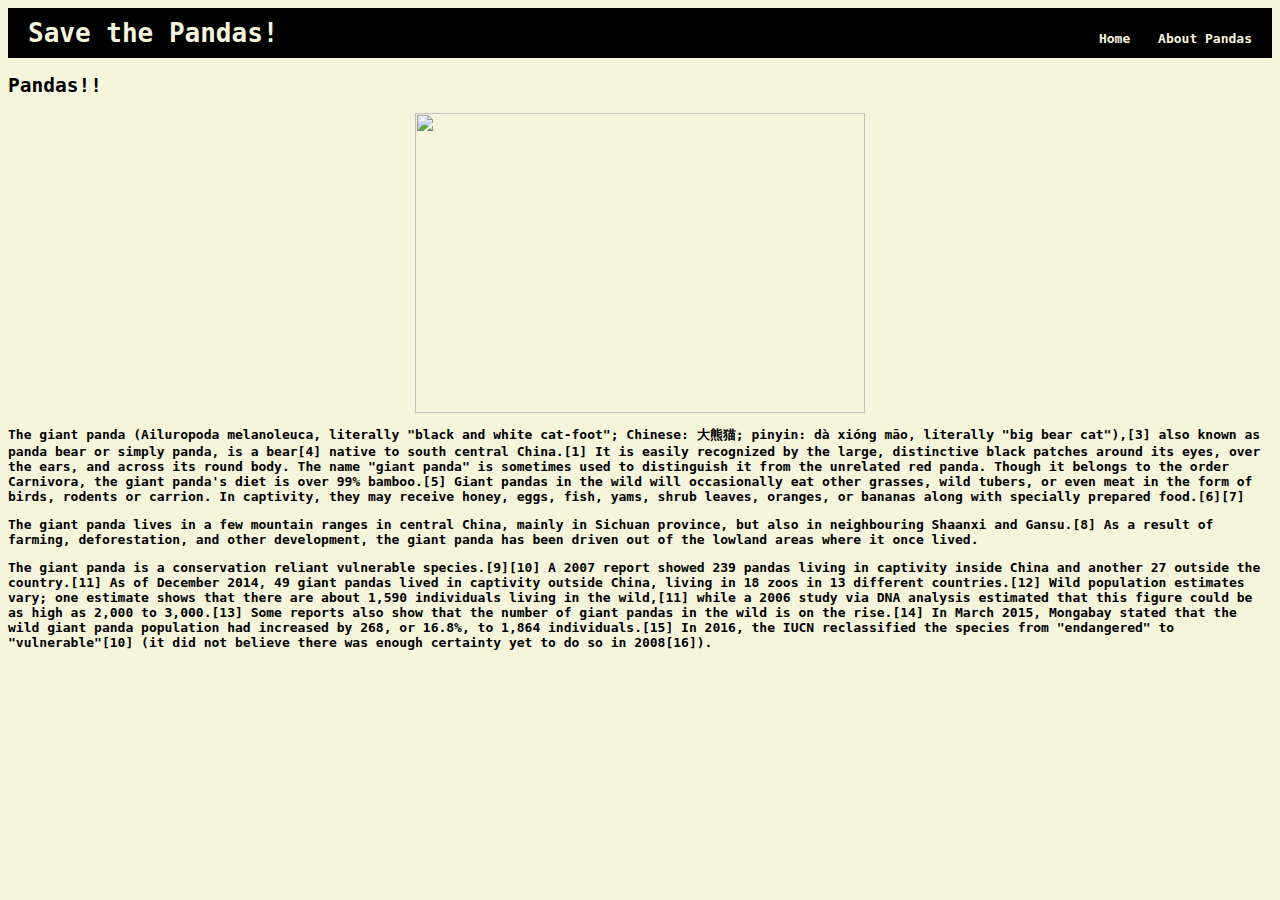
==== about_pandas.html @ c317b00e "Fixed the nav_bar on Pandas" ====
<!DOCTYPE html>
<html lang="en">
<head>
  <meta charset="UTF-8">
  <meta name="viewport" content="width=device-width, initial-scale=1.0">
  <meta http-equiv="X-UA-Compatible" content="ie=edge">
  <title>Document</title>
  <link rel="stylesheet" href="style.css">
</head>
<body>
  <header class="web-head">
    <h1><a href="index.html">Save the Pandas!</a></h1>
    <ul>
      <li><a href="index.html">Home</a></li>
      <li><a href="about_pandas.html">About Pandas</a></li>
    </ul>
  </header>
  <h2 class="about_panda_title">Pandas!!</h2>
  <img class="panda_pic" src="https://i.ytimg.com/vi/4NJlUribp3c/maxresdefault.jpg">

  <p>The giant panda (Ailuropoda melanoleuca, literally "black and white cat-foot"; Chinese: 大熊猫; pinyin: dà xióng māo, literally "big bear cat"),[3] also known as panda bear or simply panda, is a bear[4] native to south central China.[1] It is easily recognized by the large, distinctive black patches around its eyes, over the ears, and across its round body. The name "giant panda" is sometimes used to distinguish it from the unrelated red panda. Though it belongs to the order Carnivora, the giant panda's diet is over 99% bamboo.[5] Giant pandas in the wild will occasionally eat other grasses, wild tubers, or even meat in the form of birds, rodents or carrion. In captivity, they may receive honey, eggs, fish, yams, shrub leaves, oranges, or bananas along with specially prepared food.[6][7]</p>

  <p>The giant panda lives in a few mountain ranges in central China, mainly in Sichuan province, but also in neighbouring Shaanxi and Gansu.[8] As a result of farming, deforestation, and other development, the giant panda has been driven out of the lowland areas where it once lived.</p>

  <p>The giant panda is a conservation reliant vulnerable species.[9][10] A 2007 report showed 239 pandas living in captivity inside China and another 27 outside the country.[11] As of December 2014, 49 giant pandas lived in captivity outside China, living in 18 zoos in 13 different countries.[12] Wild population estimates vary; one estimate shows that there are about 1,590 individuals living in the wild,[11] while a 2006 study via DNA analysis estimated that this figure could be as high as 2,000 to 3,000.[13] Some reports also show that the number of giant pandas in the wild is on the rise.[14] In March 2015, Mongabay stated that the wild giant panda population had increased by 268, or 16.8%, to 1,864 individuals.[15] In 2016, the IUCN reclassified the species from "endangered" to "vulnerable"[10] (it did not believe there was enough certainty yet to do so in 2008[16]).</p>
</body>
</html>
---- style.css ----
body {
  background-color: beige;
  color: black;
  font-weight: bolder;
  font-family: monospace;
}

img {
  text-align: center;
  display: block;
  margin: auto;
  width: 50%;
>>>>>>> master
}

.panda_pic {
  height: 300px;
  width: 450px;
}

.web-head {
  background-color: black;
  padding: 10px 10px 10px 10px;
}

h1 a {
  text-decoration: none;
  color: beige;
  display: inline-block;
  padding: 0 10px;
}
li {
  display: inline;
}

h1 a {
  text-decoration: none;
  color: beige;
  display: inline-block;
  padding: 0 10px;
}

ul li a {
  text-decoration: none;
  color: beige;
  display: inline-block;
  padding: 0 10px;
}
/*
h2 {
  color: beige;
}*/

ul {
  float: right;
}

h1 {
  display: inline;
  pa
}
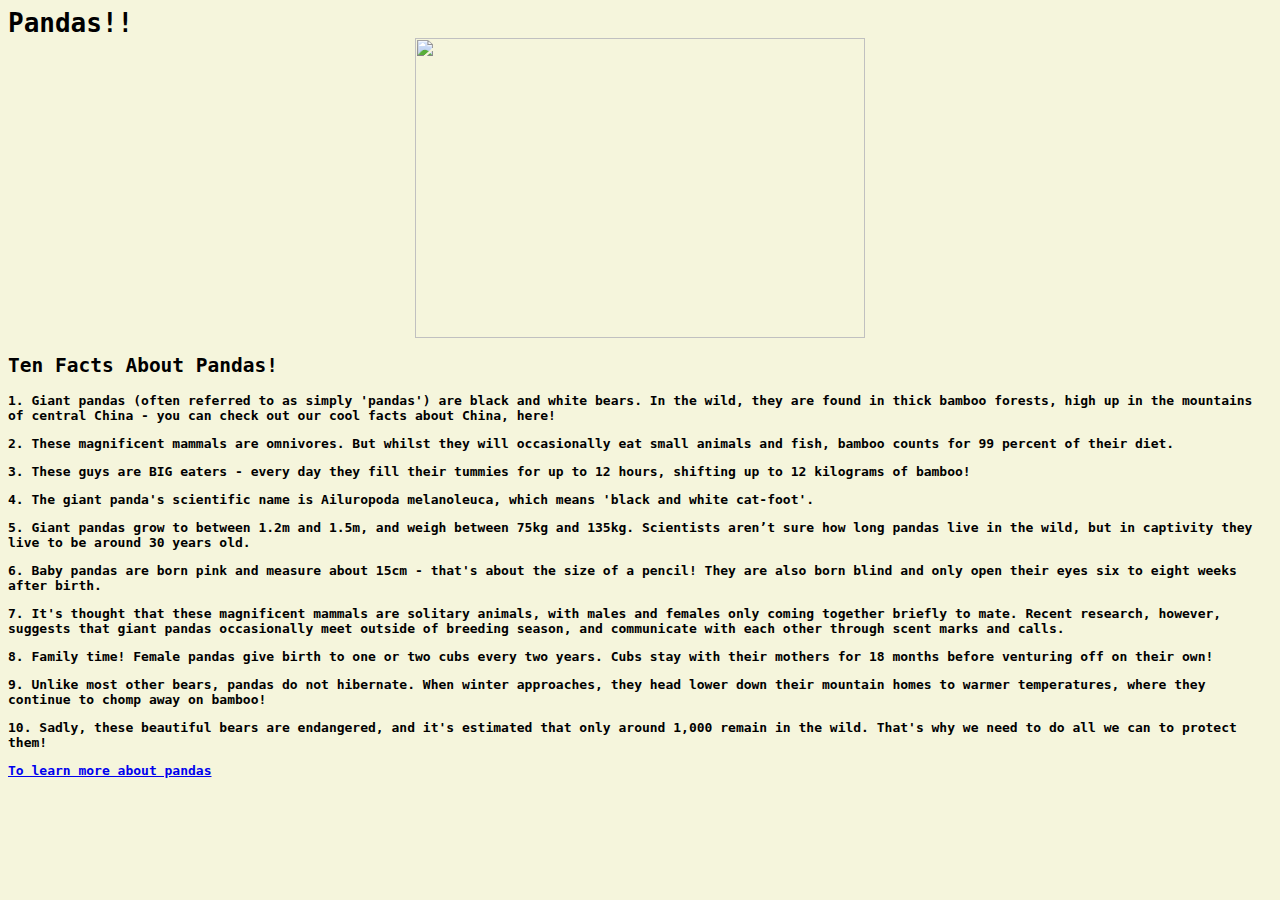
==== commit f7d6fb5a: "paragraphs changed" ====
--- a/about_pandas.html
+++ b/about_pandas.html
@@ -4,24 +4,34 @@
   <meta charset="UTF-8">
   <meta name="viewport" content="width=device-width, initial-scale=1.0">
   <meta http-equiv="X-UA-Compatible" content="ie=edge">
-  <title>Document</title>
+  <title>Save the pandas - About Pandas</title>
   <link rel="stylesheet" href="style.css">
 </head>
 <body>
-  <header class="web-head">
-    <h1><a href="index.html">Save the Pandas!</a></h1>
-    <ul>
-      <li><a href="index.html">Home</a></li>
-      <li><a href="about_pandas.html">About Pandas</a></li>
-    </ul>
-  </header>
-  <h2 class="about_panda_title">Pandas!!</h2>
+  <h1 class="about_panda_title">Pandas!!</h1>
   <img class="panda_pic" src="https://i.ytimg.com/vi/4NJlUribp3c/maxresdefault.jpg">
+  <h2>Ten Facts About Pandas!</h2>
 
-  <p>The giant panda (Ailuropoda melanoleuca, literally "black and white cat-foot"; Chinese: 大熊猫; pinyin: dà xióng māo, literally "big bear cat"),[3] also known as panda bear or simply panda, is a bear[4] native to south central China.[1] It is easily recognized by the large, distinctive black patches around its eyes, over the ears, and across its round body. The name "giant panda" is sometimes used to distinguish it from the unrelated red panda. Though it belongs to the order Carnivora, the giant panda's diet is over 99% bamboo.[5] Giant pandas in the wild will occasionally eat other grasses, wild tubers, or even meat in the form of birds, rodents or carrion. In captivity, they may receive honey, eggs, fish, yams, shrub leaves, oranges, or bananas along with specially prepared food.[6][7]</p>
+  <p>1. Giant pandas (often referred to as simply 'pandas') are black and white bears. In the wild, they are found in thick bamboo forests, high up in the mountains of central China - you can check out our cool facts about China, here! </p>
 
-  <p>The giant panda lives in a few mountain ranges in central China, mainly in Sichuan province, but also in neighbouring Shaanxi and Gansu.[8] As a result of farming, deforestation, and other development, the giant panda has been driven out of the lowland areas where it once lived.</p>
+  <p>2. These magnificent mammals are omnivores. But whilst they will occasionally eat small animals and fish, bamboo counts for 99 percent of their diet.</p>
 
-  <p>The giant panda is a conservation reliant vulnerable species.[9][10] A 2007 report showed 239 pandas living in captivity inside China and another 27 outside the country.[11] As of December 2014, 49 giant pandas lived in captivity outside China, living in 18 zoos in 13 different countries.[12] Wild population estimates vary; one estimate shows that there are about 1,590 individuals living in the wild,[11] while a 2006 study via DNA analysis estimated that this figure could be as high as 2,000 to 3,000.[13] Some reports also show that the number of giant pandas in the wild is on the rise.[14] In March 2015, Mongabay stated that the wild giant panda population had increased by 268, or 16.8%, to 1,864 individuals.[15] In 2016, the IUCN reclassified the species from "endangered" to "vulnerable"[10] (it did not believe there was enough certainty yet to do so in 2008[16]).</p>
+  <p>3. These guys are BIG eaters - every day they fill their tummies for up to 12 hours, shifting up to 12 kilograms of bamboo!</p>
+
+  <p>4. The giant panda's scientific name is Ailuropoda melanoleuca, which means 'black and white cat-foot'.</p>
+
+  <p>5. Giant pandas grow to between 1.2m and 1.5m, and weigh between 75kg and 135kg. Scientists aren’t sure how long pandas live in the wild, but in captivity they live to be around 30 years old.<p>
+
+  <p>6. Baby pandas are born pink and measure about 15cm - that's about the size of a pencil! They are also born blind and only open their eyes six to eight weeks after birth.</p>
+
+  <p>7. It's thought that these magnificent mammals are solitary animals, with males and females only coming together briefly to mate. Recent research, however, suggests that giant pandas occasionally meet outside of breeding season, and communicate with each other through scent marks and calls.</p>
+
+  <p>8. Family time! Female pandas give birth to one or two cubs every two years. Cubs stay with their mothers for 18 months before venturing off on their own!</p>
+
+  <p>9. Unlike most other bears, pandas do not hibernate. When winter approaches, they head lower down their mountain homes to warmer temperatures, where they continue to chomp away on bamboo!</p>
+
+  <p>10. Sadly, these beautiful bears are endangered, and it's estimated that only around 1,000 remain in the wild. That's why we need to do all we can to protect them!</p>
+
+  <p><a href="https://en.wikipedia.org/wiki/Giant_panda">To learn more about pandas</a></p>
 </body>
 </html>
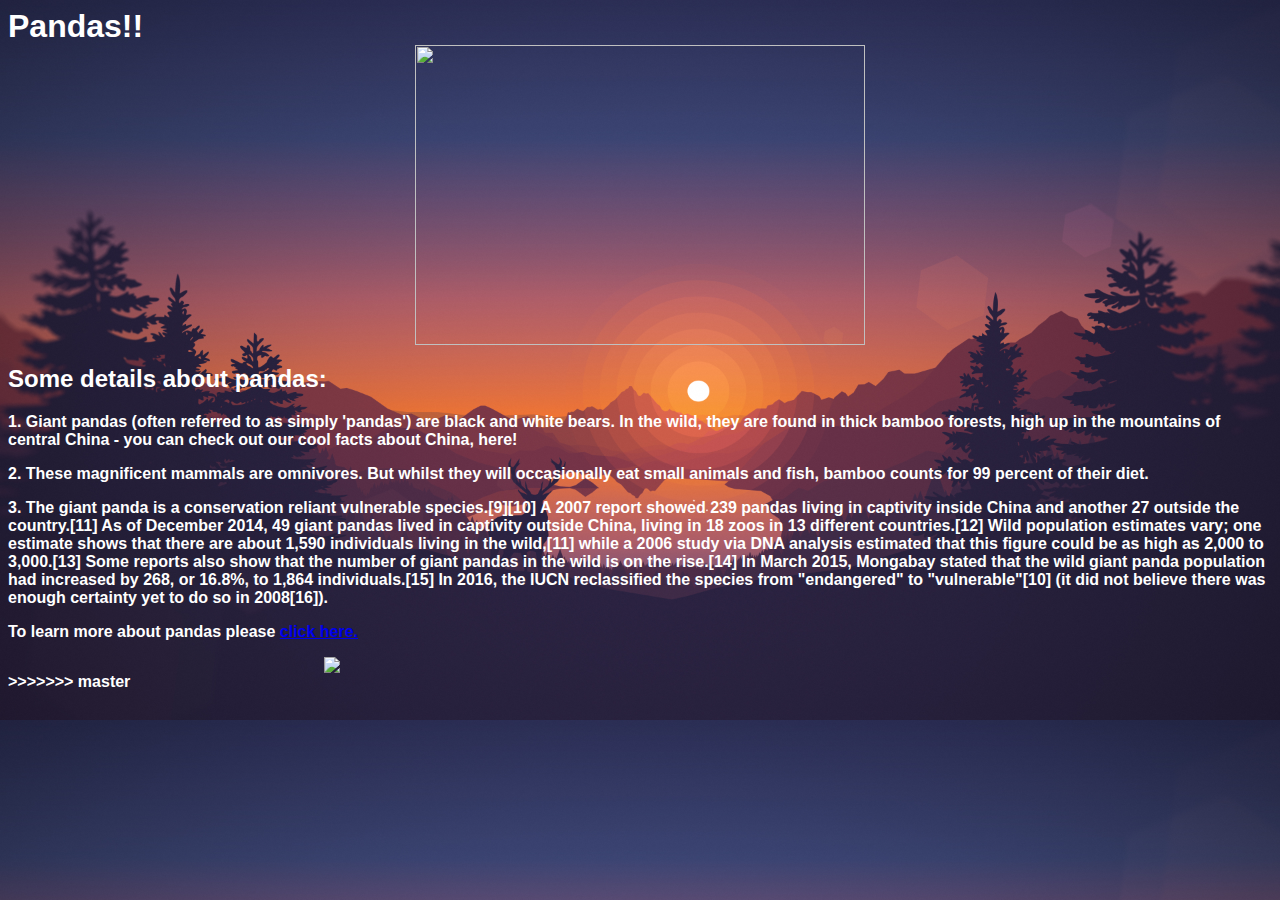
==== commit 7055db8a: "fixed conflict" ====
--- a/about_pandas.html
+++ b/about_pandas.html
@@ -10,28 +10,18 @@
 <body>
   <h1 class="about_panda_title">Pandas!!</h1>
   <img class="panda_pic" src="https://i.ytimg.com/vi/4NJlUribp3c/maxresdefault.jpg">
-  <h2>Ten Facts About Pandas!</h2>
+  <h2>Some details about pandas: </h2>
 
   <p>1. Giant pandas (often referred to as simply 'pandas') are black and white bears. In the wild, they are found in thick bamboo forests, high up in the mountains of central China - you can check out our cool facts about China, here! </p>
 
   <p>2. These magnificent mammals are omnivores. But whilst they will occasionally eat small animals and fish, bamboo counts for 99 percent of their diet.</p>
 
-  <p>3. These guys are BIG eaters - every day they fill their tummies for up to 12 hours, shifting up to 12 kilograms of bamboo!</p>
+  <p>3. The giant panda is a conservation reliant vulnerable species.[9][10] A 2007 report showed 239 pandas living in captivity inside China and another 27 outside the country.[11] As of December 2014, 49 giant pandas lived in captivity outside China, living in 18 zoos in 13 different countries.[12] Wild population estimates vary; one estimate shows that there are about 1,590 individuals living in the wild,[11] while a 2006 study via DNA analysis estimated that this figure could be as high as 2,000 to 3,000.[13] Some reports also show that the number of giant pandas in the wild is on the rise.[14] In March 2015, Mongabay stated that the wild giant panda population had increased by 268, or 16.8%, to 1,864 individuals.[15] In 2016, the IUCN reclassified the species from "endangered" to "vulnerable"[10] (it did not believe there was enough certainty yet to do so in 2008[16]).</p>
 
-  <p>4. The giant panda's scientific name is Ailuropoda melanoleuca, which means 'black and white cat-foot'.</p>
-
-  <p>5. Giant pandas grow to between 1.2m and 1.5m, and weigh between 75kg and 135kg. Scientists aren’t sure how long pandas live in the wild, but in captivity they live to be around 30 years old.<p>
-
-  <p>6. Baby pandas are born pink and measure about 15cm - that's about the size of a pencil! They are also born blind and only open their eyes six to eight weeks after birth.</p>
-
-  <p>7. It's thought that these magnificent mammals are solitary animals, with males and females only coming together briefly to mate. Recent research, however, suggests that giant pandas occasionally meet outside of breeding season, and communicate with each other through scent marks and calls.</p>
-
-  <p>8. Family time! Female pandas give birth to one or two cubs every two years. Cubs stay with their mothers for 18 months before venturing off on their own!</p>
-
-  <p>9. Unlike most other bears, pandas do not hibernate. When winter approaches, they head lower down their mountain homes to warmer temperatures, where they continue to chomp away on bamboo!</p>
-
-  <p>10. Sadly, these beautiful bears are endangered, and it's estimated that only around 1,000 remain in the wild. That's why we need to do all we can to protect them!</p>
-
-  <p><a href="https://en.wikipedia.org/wiki/Giant_panda">To learn more about pandas</a></p>
+  <p>To learn more about pandas please <a href="https://en.wikipedia.org/wiki/Giant_panda" >click here.</a>  </p>
+  <div class="panda">
+    <img src ="http://www.topinspired.com/wp-content/uploads/2013/11/o-PANDA-CUB-900.jpg">
+  </div>
+>>>>>>> master
 </body>
 </html>
--- a/style.css
+++ b/style.css
@@ -1,8 +1,9 @@
 body {
-  background-color: beige;
-  color: black;
+  background-image: url(Pics/lake.jpg);
+  color: white;
   font-weight: bolder;
-  font-family: monospace;
+  font-family: Arial;
+  background-size: cover;
 }
 
 img {
@@ -10,7 +11,7 @@
   display: block;
   margin: auto;
   width: 50%;
->>>>>>> master
+
 }
 
 .panda_pic {
@@ -19,7 +20,7 @@
 }
 
 .web-head {
-  background-color: black;
+  /*background-color: black;*/
   padding: 10px 10px 10px 10px;
 }
 
@@ -46,10 +47,6 @@
   display: inline-block;
   padding: 0 10px;
 }
-/*
-h2 {
-  color: beige;
-}*/
 
 ul {
   float: right;
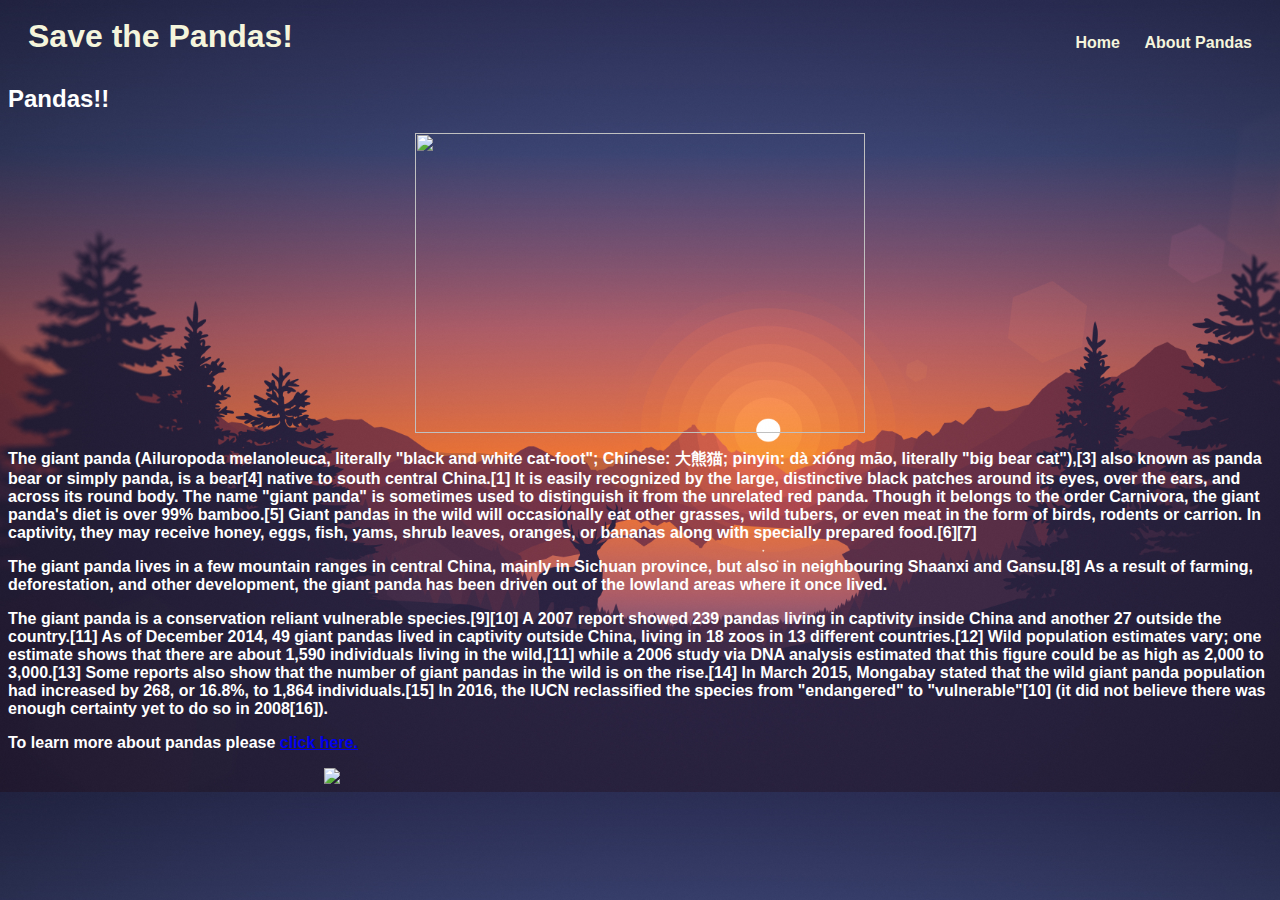
==== commit 4bc7c008: "Merge pull request #7 from alexmancheno/HL_V3" ====
--- a/about_pandas.html
+++ b/about_pandas.html
@@ -4,24 +4,29 @@
   <meta charset="UTF-8">
   <meta name="viewport" content="width=device-width, initial-scale=1.0">
   <meta http-equiv="X-UA-Compatible" content="ie=edge">
-  <title>Save the pandas - About Pandas</title>
+  <title>Document</title>
   <link rel="stylesheet" href="style.css">
 </head>
 <body>
-  <h1 class="about_panda_title">Pandas!!</h1>
+  <header class="web-head">
+    <h1><a href="index.html">Save the Pandas!</a></h1>
+    <ul>
+      <li><a href="index.html">Home</a></li>
+      <li><a href="about_pandas.html">About Pandas</a></li>
+    </ul>
+  </header>
+  <h2 class="about_panda_title">Pandas!!</h2>
   <img class="panda_pic" src="https://i.ytimg.com/vi/4NJlUribp3c/maxresdefault.jpg">
-  <h2>Some details about pandas: </h2>
 
-  <p>1. Giant pandas (often referred to as simply 'pandas') are black and white bears. In the wild, they are found in thick bamboo forests, high up in the mountains of central China - you can check out our cool facts about China, here! </p>
+  <p>The giant panda (Ailuropoda melanoleuca, literally "black and white cat-foot"; Chinese: 大熊猫; pinyin: dà xióng māo, literally "big bear cat"),[3] also known as panda bear or simply panda, is a bear[4] native to south central China.[1] It is easily recognized by the large, distinctive black patches around its eyes, over the ears, and across its round body. The name "giant panda" is sometimes used to distinguish it from the unrelated red panda. Though it belongs to the order Carnivora, the giant panda's diet is over 99% bamboo.[5] Giant pandas in the wild will occasionally eat other grasses, wild tubers, or even meat in the form of birds, rodents or carrion. In captivity, they may receive honey, eggs, fish, yams, shrub leaves, oranges, or bananas along with specially prepared food.[6][7]</p>
 
-  <p>2. These magnificent mammals are omnivores. But whilst they will occasionally eat small animals and fish, bamboo counts for 99 percent of their diet.</p>
+  <p>The giant panda lives in a few mountain ranges in central China, mainly in Sichuan province, but also in neighbouring Shaanxi and Gansu.[8] As a result of farming, deforestation, and other development, the giant panda has been driven out of the lowland areas where it once lived.</p>
 
-  <p>3. The giant panda is a conservation reliant vulnerable species.[9][10] A 2007 report showed 239 pandas living in captivity inside China and another 27 outside the country.[11] As of December 2014, 49 giant pandas lived in captivity outside China, living in 18 zoos in 13 different countries.[12] Wild population estimates vary; one estimate shows that there are about 1,590 individuals living in the wild,[11] while a 2006 study via DNA analysis estimated that this figure could be as high as 2,000 to 3,000.[13] Some reports also show that the number of giant pandas in the wild is on the rise.[14] In March 2015, Mongabay stated that the wild giant panda population had increased by 268, or 16.8%, to 1,864 individuals.[15] In 2016, the IUCN reclassified the species from "endangered" to "vulnerable"[10] (it did not believe there was enough certainty yet to do so in 2008[16]).</p>
+  <p>The giant panda is a conservation reliant vulnerable species.[9][10] A 2007 report showed 239 pandas living in captivity inside China and another 27 outside the country.[11] As of December 2014, 49 giant pandas lived in captivity outside China, living in 18 zoos in 13 different countries.[12] Wild population estimates vary; one estimate shows that there are about 1,590 individuals living in the wild,[11] while a 2006 study via DNA analysis estimated that this figure could be as high as 2,000 to 3,000.[13] Some reports also show that the number of giant pandas in the wild is on the rise.[14] In March 2015, Mongabay stated that the wild giant panda population had increased by 268, or 16.8%, to 1,864 individuals.[15] In 2016, the IUCN reclassified the species from "endangered" to "vulnerable"[10] (it did not believe there was enough certainty yet to do so in 2008[16]).</p>
 
   <p>To learn more about pandas please <a href="https://en.wikipedia.org/wiki/Giant_panda" >click here.</a>  </p>
   <div class="panda">
     <img src ="http://www.topinspired.com/wp-content/uploads/2013/11/o-PANDA-CUB-900.jpg">
   </div>
->>>>>>> master
 </body>
 </html>
--- a/style.css
+++ b/style.css
@@ -47,6 +47,10 @@
   display: inline-block;
   padding: 0 10px;
 }
+/*
+h2 {
+  color: beige;
+}*/
 
 ul {
   float: right;
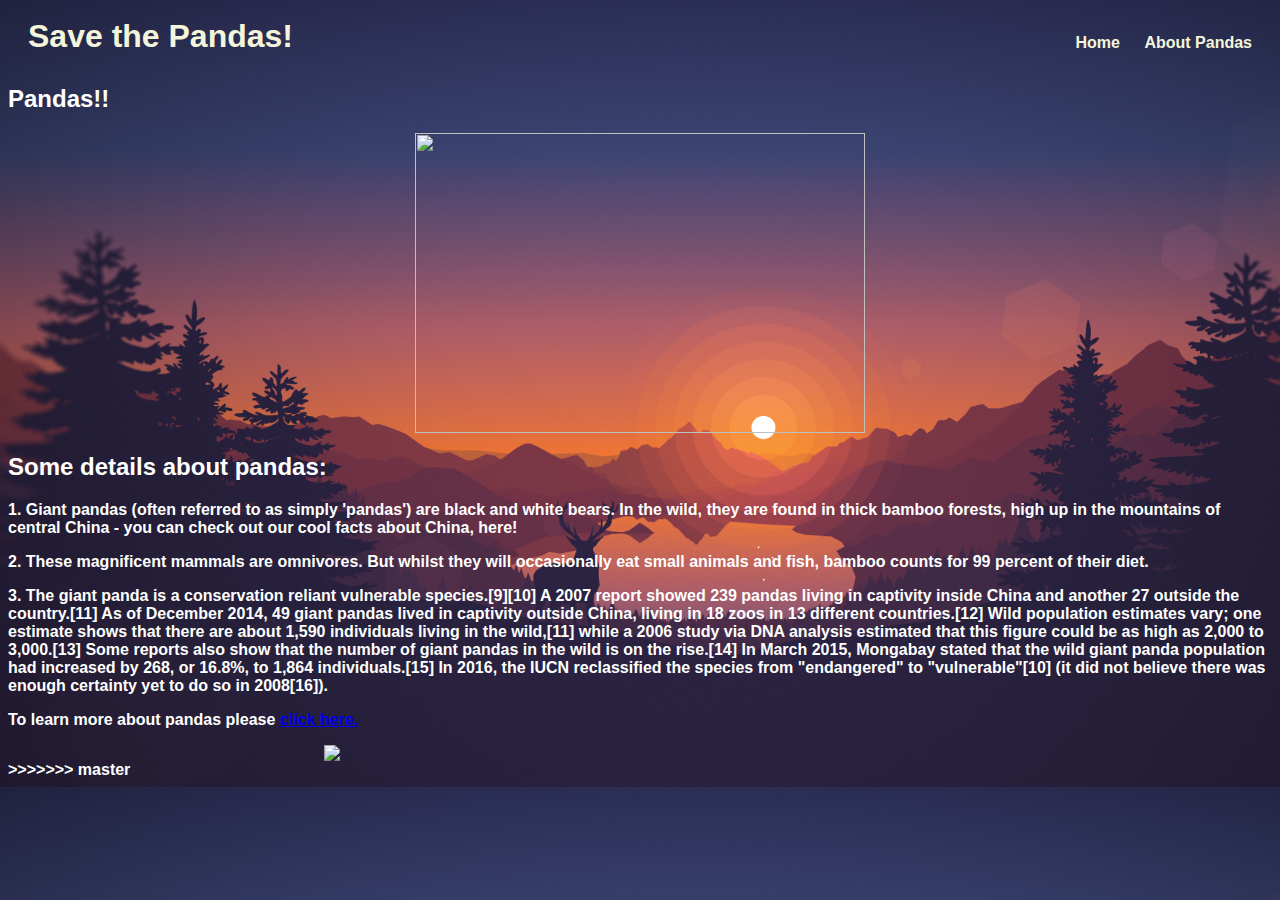
==== commit 046d3a59: "Merge pull request #8 from alexmancheno/alex" ====
--- a/about_pandas.html
+++ b/about_pandas.html
@@ -4,7 +4,7 @@
   <meta charset="UTF-8">
   <meta name="viewport" content="width=device-width, initial-scale=1.0">
   <meta http-equiv="X-UA-Compatible" content="ie=edge">
-  <title>Document</title>
+  <title>Save the pandas - About Pandas</title>
   <link rel="stylesheet" href="style.css">
 </head>
 <body>
@@ -17,16 +17,18 @@
   </header>
   <h2 class="about_panda_title">Pandas!!</h2>
   <img class="panda_pic" src="https://i.ytimg.com/vi/4NJlUribp3c/maxresdefault.jpg">
+  <h2>Some details about pandas: </h2>
 
-  <p>The giant panda (Ailuropoda melanoleuca, literally "black and white cat-foot"; Chinese: 大熊猫; pinyin: dà xióng māo, literally "big bear cat"),[3] also known as panda bear or simply panda, is a bear[4] native to south central China.[1] It is easily recognized by the large, distinctive black patches around its eyes, over the ears, and across its round body. The name "giant panda" is sometimes used to distinguish it from the unrelated red panda. Though it belongs to the order Carnivora, the giant panda's diet is over 99% bamboo.[5] Giant pandas in the wild will occasionally eat other grasses, wild tubers, or even meat in the form of birds, rodents or carrion. In captivity, they may receive honey, eggs, fish, yams, shrub leaves, oranges, or bananas along with specially prepared food.[6][7]</p>
+  <p>1. Giant pandas (often referred to as simply 'pandas') are black and white bears. In the wild, they are found in thick bamboo forests, high up in the mountains of central China - you can check out our cool facts about China, here! </p>
 
-  <p>The giant panda lives in a few mountain ranges in central China, mainly in Sichuan province, but also in neighbouring Shaanxi and Gansu.[8] As a result of farming, deforestation, and other development, the giant panda has been driven out of the lowland areas where it once lived.</p>
+  <p>2. These magnificent mammals are omnivores. But whilst they will occasionally eat small animals and fish, bamboo counts for 99 percent of their diet.</p>
 
-  <p>The giant panda is a conservation reliant vulnerable species.[9][10] A 2007 report showed 239 pandas living in captivity inside China and another 27 outside the country.[11] As of December 2014, 49 giant pandas lived in captivity outside China, living in 18 zoos in 13 different countries.[12] Wild population estimates vary; one estimate shows that there are about 1,590 individuals living in the wild,[11] while a 2006 study via DNA analysis estimated that this figure could be as high as 2,000 to 3,000.[13] Some reports also show that the number of giant pandas in the wild is on the rise.[14] In March 2015, Mongabay stated that the wild giant panda population had increased by 268, or 16.8%, to 1,864 individuals.[15] In 2016, the IUCN reclassified the species from "endangered" to "vulnerable"[10] (it did not believe there was enough certainty yet to do so in 2008[16]).</p>
+  <p>3. The giant panda is a conservation reliant vulnerable species.[9][10] A 2007 report showed 239 pandas living in captivity inside China and another 27 outside the country.[11] As of December 2014, 49 giant pandas lived in captivity outside China, living in 18 zoos in 13 different countries.[12] Wild population estimates vary; one estimate shows that there are about 1,590 individuals living in the wild,[11] while a 2006 study via DNA analysis estimated that this figure could be as high as 2,000 to 3,000.[13] Some reports also show that the number of giant pandas in the wild is on the rise.[14] In March 2015, Mongabay stated that the wild giant panda population had increased by 268, or 16.8%, to 1,864 individuals.[15] In 2016, the IUCN reclassified the species from "endangered" to "vulnerable"[10] (it did not believe there was enough certainty yet to do so in 2008[16]).</p>
 
   <p>To learn more about pandas please <a href="https://en.wikipedia.org/wiki/Giant_panda" >click here.</a>  </p>
   <div class="panda">
     <img src ="http://www.topinspired.com/wp-content/uploads/2013/11/o-PANDA-CUB-900.jpg">
   </div>
+>>>>>>> master
 </body>
 </html>
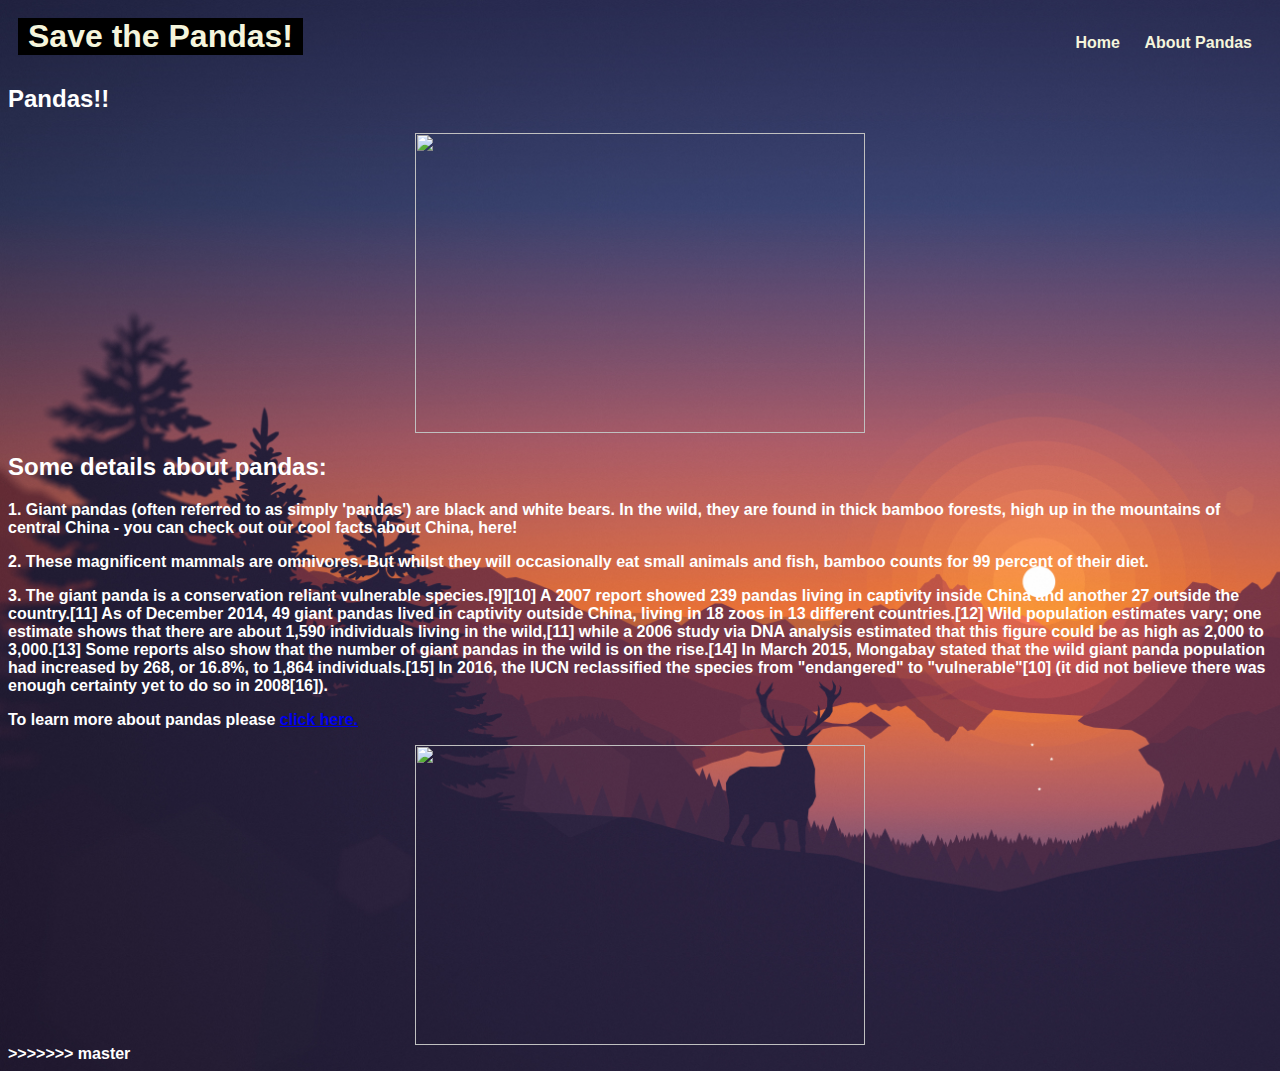
==== commit e6827d7d: "More mobile-friendly changes" ====
--- a/about_pandas.html
+++ b/about_pandas.html
@@ -27,7 +27,7 @@
 
   <p>To learn more about pandas please <a href="https://en.wikipedia.org/wiki/Giant_panda" >click here.</a>  </p>
   <div class="panda">
-    <img src ="http://www.topinspired.com/wp-content/uploads/2013/11/o-PANDA-CUB-900.jpg">
+    <img class="panda_baby" src ="http://www.topinspired.com/wp-content/uploads/2013/11/o-PANDA-CUB-900.jpg">
   </div>
 >>>>>>> master
 </body>
--- a/style.css
+++ b/style.css
@@ -1,22 +1,33 @@
-body {
+@media all and (max-width: 1440px) and (min-width: 320px) {
+  body {
   background-image: url(Pics/lake.jpg);
   color: white;
   font-weight: bolder;
   font-family: Arial;
   background-size: cover;
 }
+}
 
 img {
   text-align: center;
   display: block;
-  margin: auto;
+  margin: 0 auto;
   width: 50%;
 
 }
 
+@media all and (max-width: 1440px) and (min-width: 320px) {
 .panda_pic {
   height: 300px;
   width: 450px;
+}
+}
+
+@media all and (max-width: 1440px) and (min-width: 320px) {
+.panda_baby {
+  height: 300px;
+  width: 450px;
+}
 }
 
 .web-head {
@@ -38,7 +49,8 @@
   text-decoration: none;
   color: beige;
   display: inline-block;
-  padding: 0 10px;
+  padding-left: 0px 10px;
+  background-color: black;
 }
 
 ul li a {
@@ -47,10 +59,12 @@
   display: inline-block;
   padding: 0 10px;
 }
-/*
-h2 {
-  color: beige;
-}*/
+
+@media all and (max-width: 1440px) and (min-width: 320px) {
+.header ul li {
+  margin: 0 auto;
+}
+}
 
 ul {
   float: right;
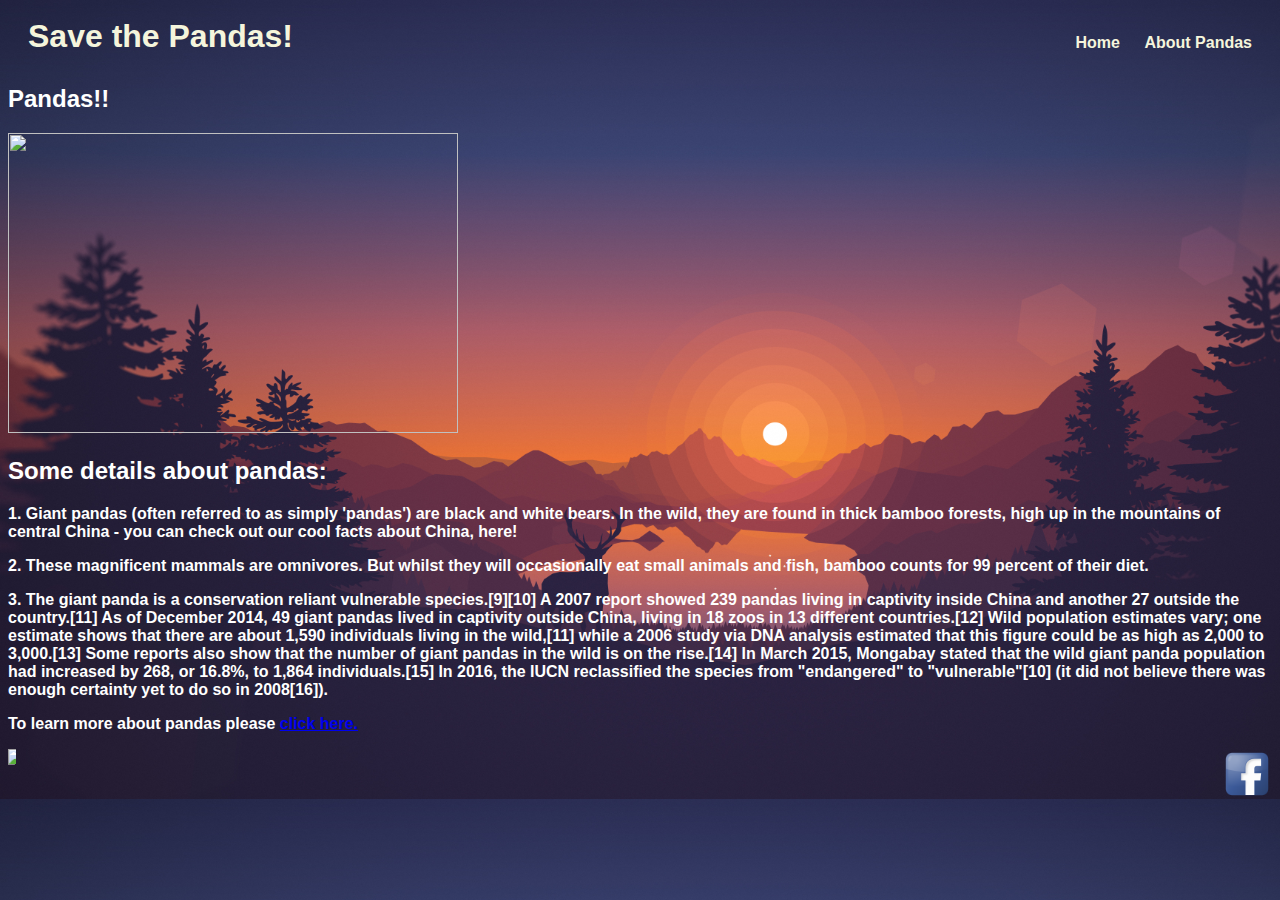
==== commit cb468aa6: "added fb icon" ====
--- a/about_pandas.html
+++ b/about_pandas.html
@@ -27,8 +27,9 @@
 
   <p>To learn more about pandas please <a href="https://en.wikipedia.org/wiki/Giant_panda" >click here.</a>  </p>
   <div class="panda">
-    <img class="panda_baby" src ="http://www.topinspired.com/wp-content/uploads/2013/11/o-PANDA-CUB-900.jpg">
+    <img src ="http://www.topinspired.com/wp-content/uploads/2013/11/o-PANDA-CUB-900.jpg">
   </div>
->>>>>>> master
+    <a href="https://www.facebook.com/pandacafeusa/?fref=ts" target="_blank"><img class="fb_icon" src="Pics/fb_icon.jpg"></a>
+
 </body>
 </html>
--- a/style.css
+++ b/style.css
@@ -1,38 +1,38 @@
-@media all and (max-width: 1440px) and (min-width: 320px) {
-  body {
+body {
   background-image: url(Pics/lake.jpg);
   color: white;
   font-weight: bolder;
   font-family: Arial;
   background-size: cover;
 }
-}
 
 img {
   text-align: center;
-  display: block;
-  margin: 0 auto;
+  display: inline-block;
+  margin: auto;
   width: 50%;
 
 }
 
-@media all and (max-width: 1440px) and (min-width: 320px) {
 .panda_pic {
+  display: inline-block;
   height: 300px;
   width: 450px;
-}
-}
-
-@media all and (max-width: 1440px) and (min-width: 320px) {
-.panda_baby {
-  height: 300px;
-  width: 450px;
-}
 }
 
 .web-head {
   /*background-color: black;*/
   padding: 10px 10px 10px 10px;
+}
+
+.fb_icon {
+  height: 50px;
+  width: 50px;
+  float: right;
+}
+
+.panda {
+  display:inline-block;
 }
 
 h1 a {
@@ -49,8 +49,7 @@
   text-decoration: none;
   color: beige;
   display: inline-block;
-  padding-left: 0px 10px;
-  background-color: black;
+  padding: 0 10px;
 }
 
 ul li a {
@@ -59,12 +58,10 @@
   display: inline-block;
   padding: 0 10px;
 }
-
-@media all and (max-width: 1440px) and (min-width: 320px) {
-.header ul li {
-  margin: 0 auto;
-}
-}
+/*
+h2 {
+  color: beige;
+}*/
 
 ul {
   float: right;
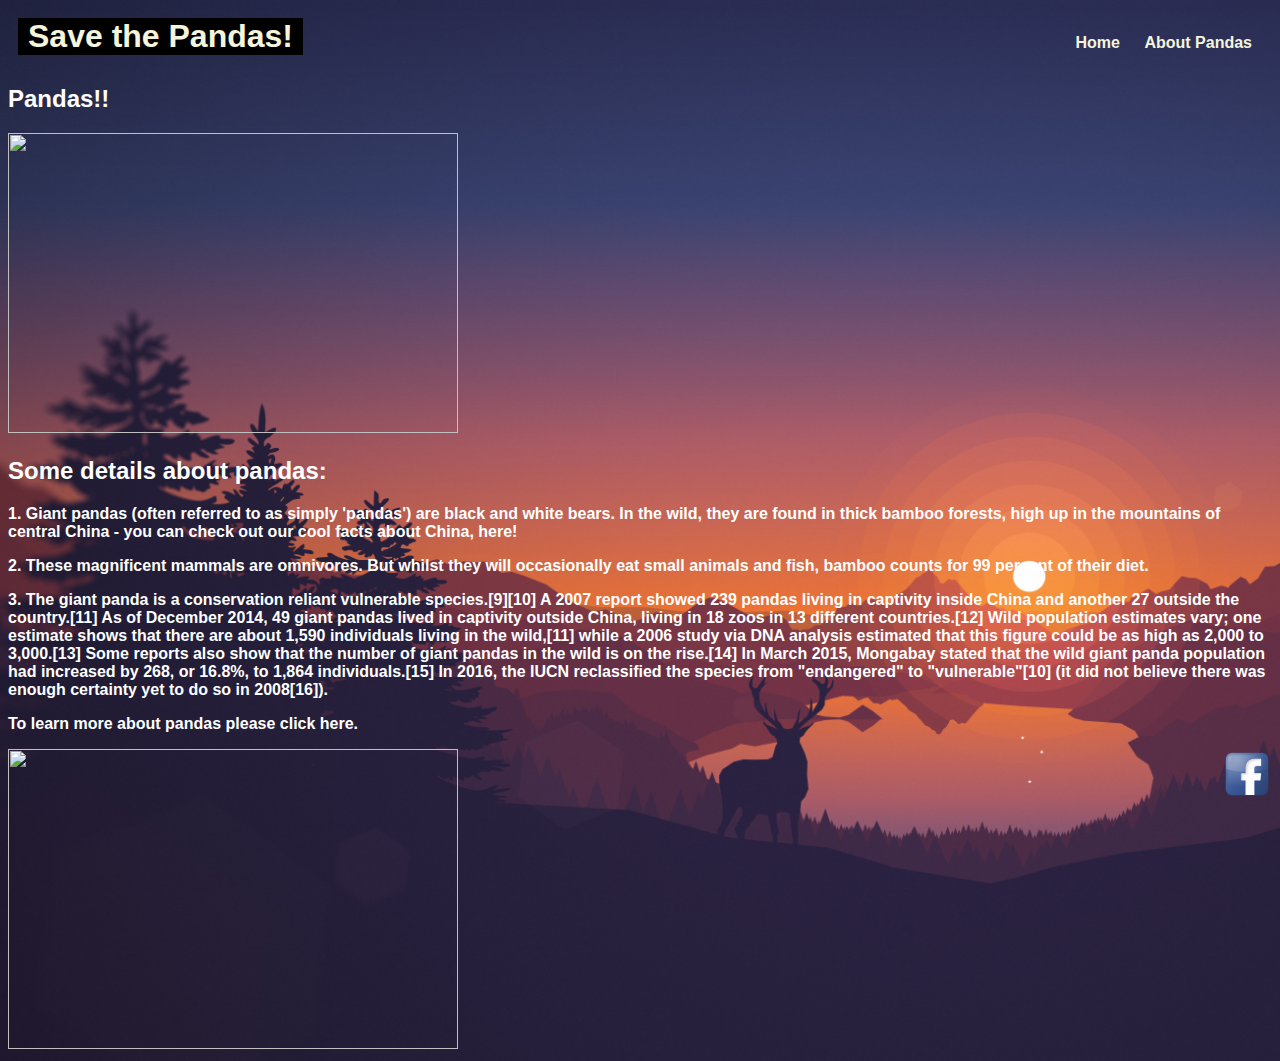
==== commit 24e9e318: "Fixed conflicts" ====
--- a/about_pandas.html
+++ b/about_pandas.html
@@ -27,7 +27,7 @@
 
   <p>To learn more about pandas please <a href="https://en.wikipedia.org/wiki/Giant_panda" >click here.</a>  </p>
   <div class="panda">
-    <img src ="http://www.topinspired.com/wp-content/uploads/2013/11/o-PANDA-CUB-900.jpg">
+    <img class="panda_baby" src ="http://www.topinspired.com/wp-content/uploads/2013/11/o-PANDA-CUB-900.jpg">
   </div>
     <a href="https://www.facebook.com/pandacafeusa/?fref=ts" target="_blank"><img class="fb_icon" src="Pics/fb_icon.jpg"></a>
 
--- a/style.css
+++ b/style.css
@@ -1,23 +1,33 @@
-body {
+@media all and (max-width: 1440px) and (min-width: 320px) {
+  body {
   background-image: url(Pics/lake.jpg);
   color: white;
   font-weight: bolder;
   font-family: Arial;
   background-size: cover;
 }
+}
 
 img {
   text-align: center;
   display: inline-block;
-  margin: auto;
+  margin: 0 auto;
   width: 50%;
-
 }
 
+@media all and (max-width: 1440px) and (min-width: 320px) {
 .panda_pic {
   display: inline-block;
   height: 300px;
   width: 450px;
+}
+}
+
+@media all and (max-width: 1440px) and (min-width: 320px) {
+.panda_baby {
+  height: 300px;
+  width: 450px;
+}
 }
 
 .web-head {
@@ -41,6 +51,10 @@
   display: inline-block;
   padding: 0 10px;
 }
+p a{
+  text-decoration: none;
+  color: white;
+}
 li {
   display: inline;
 }
@@ -49,7 +63,8 @@
   text-decoration: none;
   color: beige;
   display: inline-block;
-  padding: 0 10px;
+  padding-left: 0px 10px;
+  background-color: black;
 }
 
 ul li a {
@@ -58,10 +73,12 @@
   display: inline-block;
   padding: 0 10px;
 }
-/*
-h2 {
-  color: beige;
-}*/
+
+@media all and (max-width: 1440px) and (min-width: 320px) {
+.header ul li {
+  margin: 0 auto;
+}
+}
 
 ul {
   float: right;
@@ -69,5 +86,4 @@
 
 h1 {
   display: inline;
-  pa
 }
